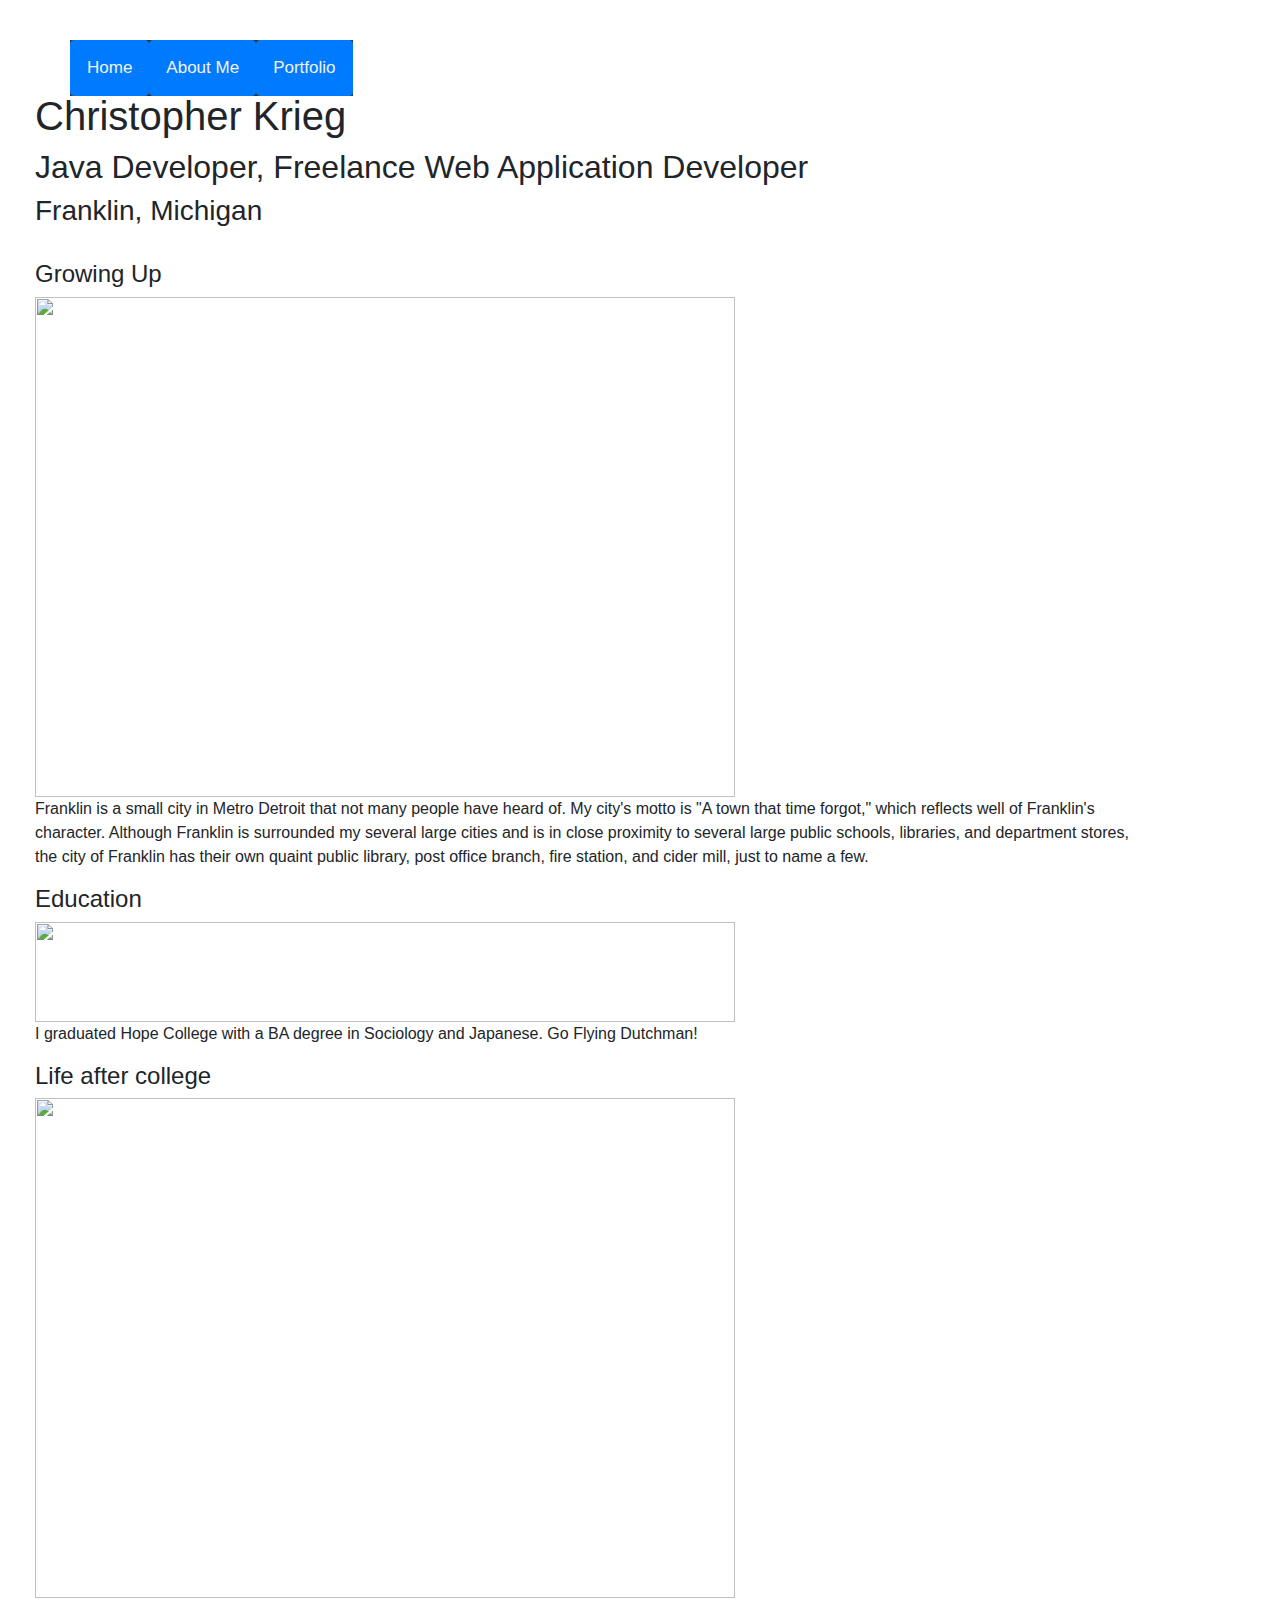
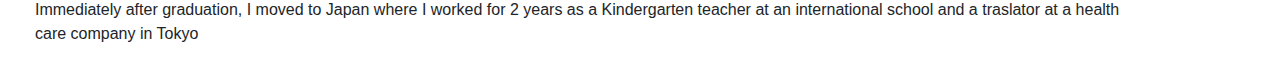
==== about.html @ 3ae43997 "first commit for Lab_21" ====
<!DOCTYPE html>
<html>
	<head>
		<!-- Required meta tags -->
		<meta charset="utf-8">
		<meta name="viewport" content="width=device-width, initial-scale=1, shrink-to-fit=no">
		<!-- Bootstrap CSS -->
		<link rel="stylesheet" href="https://stackpath.bootstrapcdn.com/bootstrap/4.3.1/css/bootstrap.min.css" integrity="sha384-ggOyR0iXCbMQv3Xipma34MD+dH/1fQ784/j6cY/iJTQUOhcWr7x9JvoRxT2MZw1T" crossorigin="anonymous">
		<link rel="stylesheet" type="text/css" href="style.css">
		<title>Christopher Krieg</title>
	</head>
	<body>
		<div class="container">
			<div class="bg-img2">
			<div class="container">
				<div class="topnav">
					<a href="index.html" class="btn btn-primary">Home</a>
					<a href="about.html" class="btn btn-primary">About Me</a>
					<a href="portfolio.html" class="btn btn-primary">Portfolio</a>
				</div>
			</div>
			<br><br><br>
			<h1>Christopher Krieg</h1>
			<h2>Java Developer, Freelance Web Application Developer</h2>
			<h3>Franklin, Michigan</h3><br>
			<h4>Growing Up</h4>
			<img src="http://movewithmargo.com/wp-content/uploads/2012/05/cfiles14875.jpg" height="500px" width="700px">
			<p>Franklin is a small city in Metro Detroit that not many people have heard of. My city's motto is "A town that time forgot," which reflects well of Franklin's character. Although Franklin is surrounded my several large cities and is in close proximity to several large public schools, libraries, and department stores, the city of Franklin has their own quaint public library, post office branch, fire station, and cider mill, just to name a few.</p>
			<h4>Education</h4>
			<img src="https://hope.edu/offices/public-affairs-marketing/resources/logos/horizontal/horiz_4color.png" height="100px", width="700px">
			<p>I graduated Hope College with a BA degree in Sociology and Japanese. Go Flying Dutchman!</p>
			<h4>Life after college</h4>
			<img src="https://images.unsplash.com/photo-1490806843957-31f4c9a91c65?ixlib=rb-1.2.1&ixid=eyJhcHBfaWQiOjEyMDd9&auto=format&fit=crop&w=1650&q=80" height="500px" width="700px">
			<p>Immediately after graduation, I moved to Japan where I worked for 2 years as a Kindergarten teacher at an international school and a traslator at a health care company in Tokyo</p>
		</div>
		</div>
	</body>
</html>
---- style.css ----
.bg-img {
  /* The image used */
  background-image: url("https://images.unsplash.com/photo-1441974231531-c6227db76b6e?ixlib=rb-1.2.1&ixid=eyJhcHBfaWQiOjEyMDd9&auto=format&fit=crop&w=1651&q=80");

  min-height: 700px;

  /* Center and scale the image nicely */
  background-position: center;
  background-repeat: no-repeat;
  background-size: cover;

  /* Needed to position the navbar */
  position: relative;
}
.bg-img2 {
  /* The image used */
  background-image: url("https://images.unsplash.com/photo-1550895030-823330fc2551?ixlib=rb-1.2.1&ixid=eyJhcHBfaWQiOjEyMDd9&auto=format&fit=crop&w=3264&q=80");

  min-height: 700px;

  /* Center and scale the image nicely */
  background-position: center;
  background-repeat: no-repeat;
  background-size: cover;

  /* Needed to position the navbar */
  position: relative;
}

/* Position the navbar container inside the image */
.container {
  position: absolute;
  margin: 20px;
  width: auto;
}

/* The navbar */
.topnav {
  overflow: hidden;
  background-color: #333;
}

/* Navbar links */
.topnav a {
  float: left;
  color: #f2f2f2;
  text-align: center;
  padding: 14px 16px;
  text-decoration: none;
  font-size: 17px;
}

.topnav a:hover {
  background-color: #ddd;
  color: black;
}

/* Centered text */
.centered {
  position: absolute;
  top: 50%;
  left: 50%;
  transform: translate(-50%, -50%);
  font-size: 100px;
  color: #f2f2f2;
}
div{
	word-wrap: normal; 
}
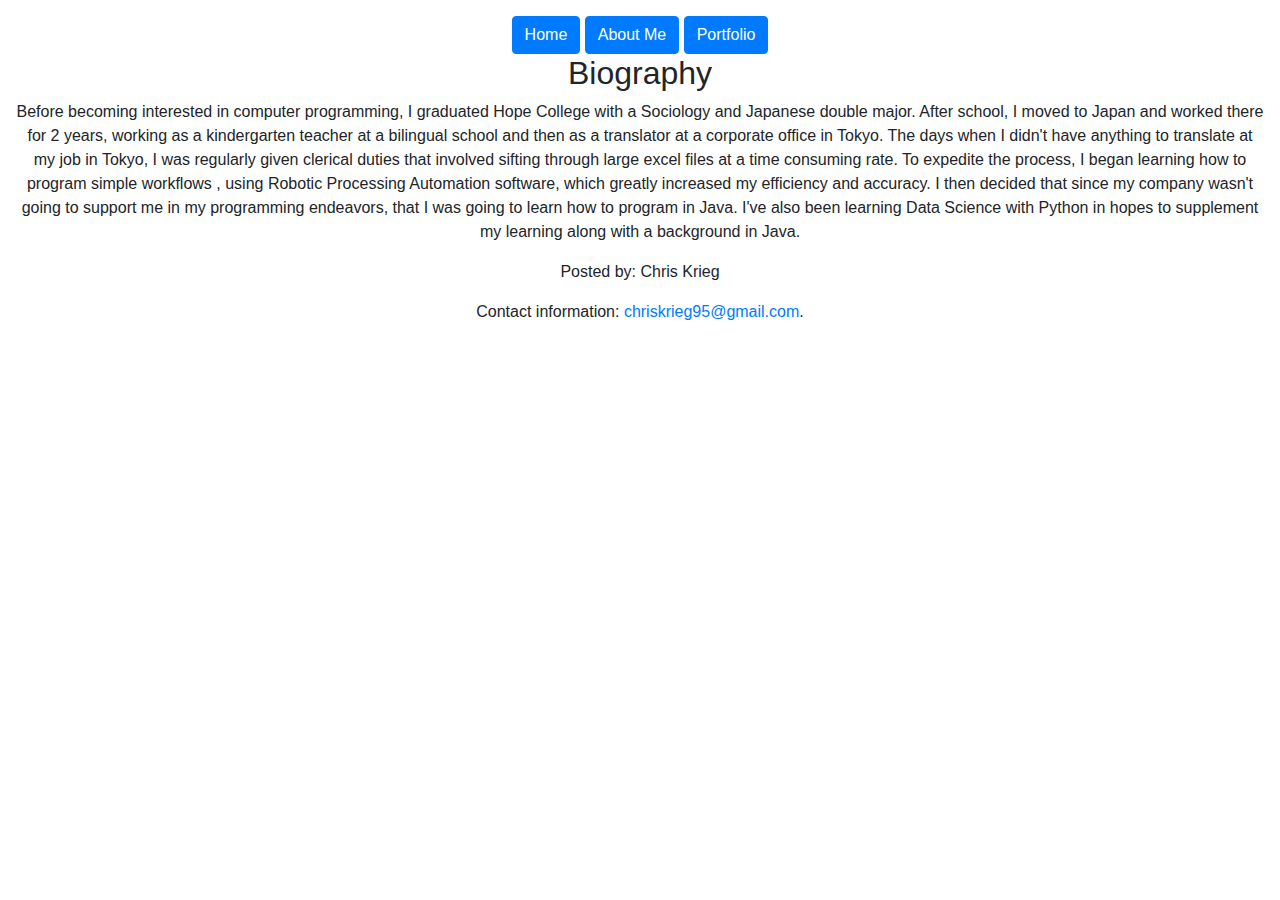
==== commit a3466cba: "created the portfolio page" ====
--- a/about.html
+++ b/about.html
@@ -6,33 +6,30 @@
 		<meta name="viewport" content="width=device-width, initial-scale=1, shrink-to-fit=no">
 		<!-- Bootstrap CSS -->
 		<link rel="stylesheet" href="https://stackpath.bootstrapcdn.com/bootstrap/4.3.1/css/bootstrap.min.css" integrity="sha384-ggOyR0iXCbMQv3Xipma34MD+dH/1fQ784/j6cY/iJTQUOhcWr7x9JvoRxT2MZw1T" crossorigin="anonymous">
-		<link rel="stylesheet" type="text/css" href="style.css">
+		<link href="/docs/4.3/dist/css/bootstrap.min.css" rel="stylesheet" integrity="sha384-ggOyR0iXCbMQv3Xipma34MD+dH/1fQ784/j6cY/iJTQUOhcWr7x9JvoRxT2MZw1T" crossorigin="anonymous">
+		<!-- <link rel="stylesheet" type="text/css" href="style.css"> -->
 		<title>Christopher Krieg</title>
 	</head>
 	<body>
-		<div class="container">
+		<center>
+		<div class="cover-container d-flex w-100 h-100 p-3 mx-auto flex-column">
 			<div class="bg-img2">
-			<div class="container">
-				<div class="topnav">
-					<a href="index.html" class="btn btn-primary">Home</a>
-					<a href="about.html" class="btn btn-primary">About Me</a>
-					<a href="portfolio.html" class="btn btn-primary">Portfolio</a>
+				<div class="container">
+					<div class="topnav">
+						<a href="index.html" class="btn btn-primary">Home</a>
+						<a href="about.html" class="btn btn-primary">About Me</a>
+						<a href="portfolio.html" class="btn btn-primary">Portfolio</a>
+					</div>
 				</div>
+				<h2>Biography</h2>
+				<p>Before becoming interested in computer programming, I graduated Hope College with a Sociology and Japanese double major. After school, I moved to Japan and worked there for 2 years, working as a kindergarten teacher at a bilingual school and then as a translator at a corporate office in Tokyo. The days when I didn't have anything to translate at my job in Tokyo, I was regularly given clerical duties that involved sifting through large excel files at a time consuming rate. To expedite the process, I began learning how to program simple workflows , using Robotic Processing Automation software, which greatly increased my efficiency and accuracy. I then decided that since my company wasn't going to support me in my programming endeavors, that I was going to learn how to program in Java. I've also been learning Data Science with Python in hopes to supplement my learning along with a background in Java. </p>
+				<footer>
+					<p>Posted by: Chris Krieg</p>
+					<p>Contact information: <a href="mailto:chriskrieg95@gmail.com">
+					chriskrieg95@gmail.com</a>.</p>
+				</footer>
 			</div>
-			<br><br><br>
-			<h1>Christopher Krieg</h1>
-			<h2>Java Developer, Freelance Web Application Developer</h2>
-			<h3>Franklin, Michigan</h3><br>
-			<h4>Growing Up</h4>
-			<img src="http://movewithmargo.com/wp-content/uploads/2012/05/cfiles14875.jpg" height="500px" width="700px">
-			<p>Franklin is a small city in Metro Detroit that not many people have heard of. My city's motto is "A town that time forgot," which reflects well of Franklin's character. Although Franklin is surrounded my several large cities and is in close proximity to several large public schools, libraries, and department stores, the city of Franklin has their own quaint public library, post office branch, fire station, and cider mill, just to name a few.</p>
-			<h4>Education</h4>
-			<img src="https://hope.edu/offices/public-affairs-marketing/resources/logos/horizontal/horiz_4color.png" height="100px", width="700px">
-			<p>I graduated Hope College with a BA degree in Sociology and Japanese. Go Flying Dutchman!</p>
-			<h4>Life after college</h4>
-			<img src="https://images.unsplash.com/photo-1490806843957-31f4c9a91c65?ixlib=rb-1.2.1&ixid=eyJhcHBfaWQiOjEyMDd9&auto=format&fit=crop&w=1650&q=80" height="500px" width="700px">
-			<p>Immediately after graduation, I moved to Japan where I worked for 2 years as a Kindergarten teacher at an international school and a traslator at a health care company in Tokyo</p>
-		</div>
+			</center>
 		</div>
 	</body>
 </html>--- a/style.css
+++ b/style.css
@@ -14,17 +14,17 @@
 }
 .bg-img2 {
   /* The image used */
-  background-image: url("https://images.unsplash.com/photo-1550895030-823330fc2551?ixlib=rb-1.2.1&ixid=eyJhcHBfaWQiOjEyMDd9&auto=format&fit=crop&w=3264&q=80");
+  background-image: url("https://images.unsplash.com/photo-1504039116446-cb65282c0699?ixlib=rb-1.2.1&ixid=eyJhcHBfaWQiOjEyMDd9&auto=format&fit=crop&w=2250&q=80");
 
-  min-height: 700px;
+  min-height: 1000px;
 
   /* Center and scale the image nicely */
-  background-position: center;
-  background-repeat: no-repeat;
+ /* background-position: center;*/
+  background-repeat: repeat;
   background-size: cover;
 
   /* Needed to position the navbar */
-  position: relative;
+  /*position: center center;*/
 }
 
 /* Position the navbar container inside the image */
